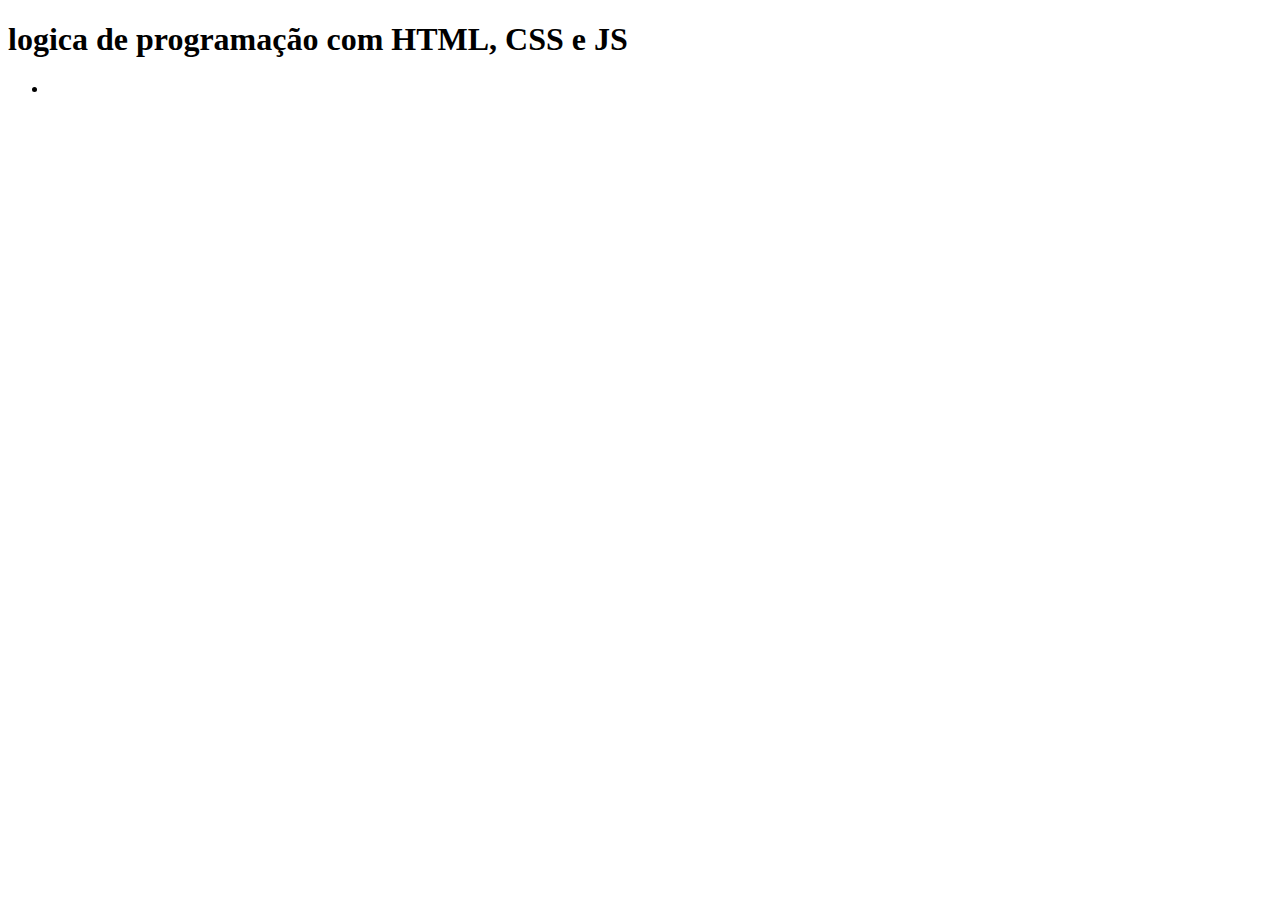
==== index.html @ e2e82841 "feat: created index.html, style.css and script.js" ====
<!DOCTYPE html>
<html lang="en">
<head>
    <meta charset="UTF-8">
    <meta name="viewport" content="width=device-width, initial-scale=1.0">
    <title>logica de programação com HTML, CSS e JS</title>
</head>
<body>
    <header>
        <h1>logica de programação com HTML, CSS e JS</h1>
    </header>
    <nav>
        <ul>
            <li>
                <a href="Calculadora de raio"></a>
            </li>
        </ul>
    </nav>
    
</body>
</html>
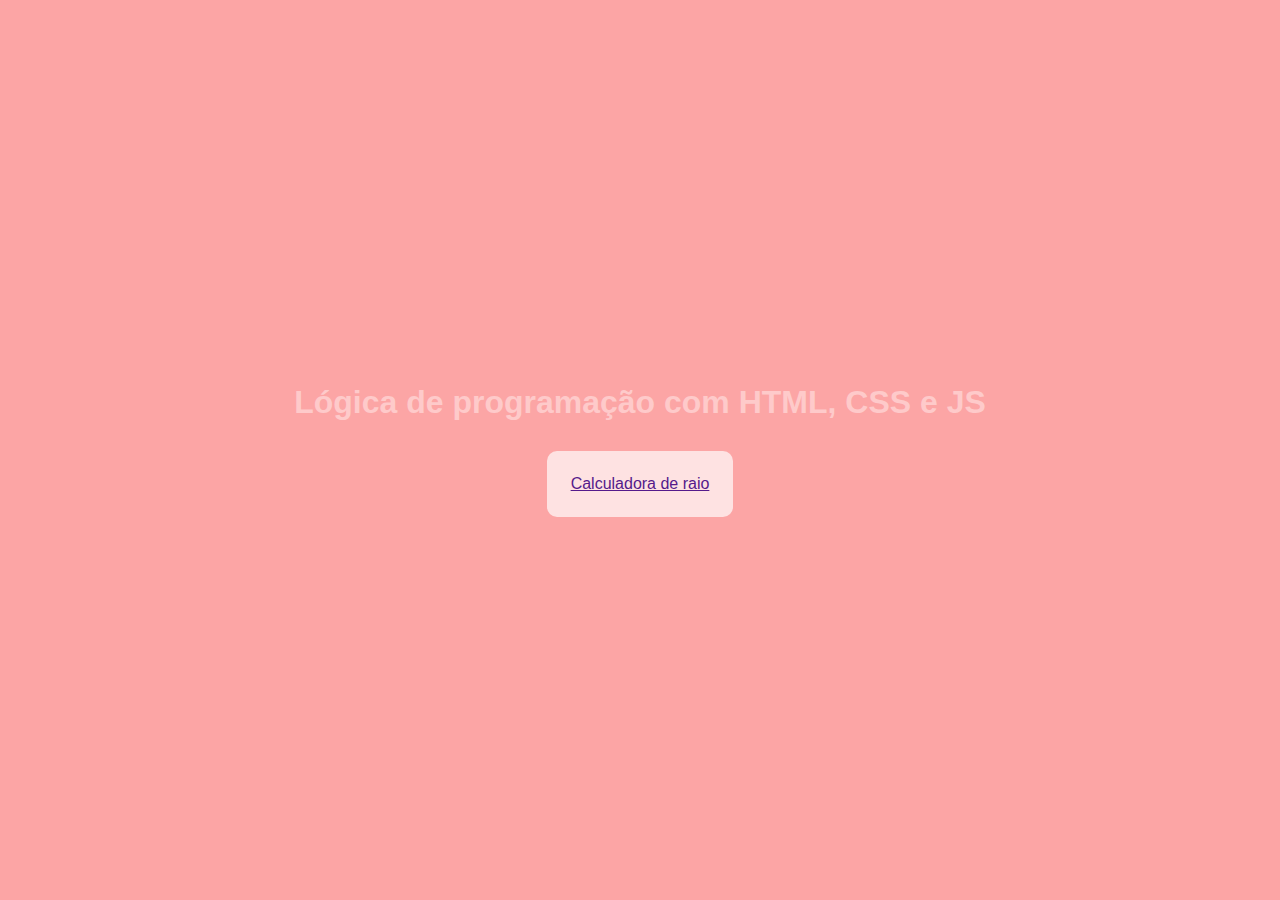
==== commit 41de79bf: "style: add new style for style.css" ====
--- a/index.html
+++ b/index.html
@@ -3,19 +3,20 @@
 <head>
     <meta charset="UTF-8">
     <meta name="viewport" content="width=device-width, initial-scale=1.0">
-    <title>logica de programação com HTML, CSS e JS</title>
+    <link rel="stylesheet" href="style.css">
+    <title>Lógica de programação com HTML, CSS e JS</title>
 </head>
 <body>
     <header>
-        <h1>logica de programação com HTML, CSS e JS</h1>
+        <h1>Lógica de programação com HTML, CSS e JS</h1>
     </header>
+
     <nav>
         <ul>
             <li>
-                <a href="Calculadora de raio"></a>
+                <a href="">Calculadora de raio</a>
             </li>
         </ul>
     </nav>
-    
 </body>
 </html>--- a/style.css
+++ b/style.css
@@ -0,0 +1,34 @@
+* {
+    margin: 0;
+    padding: 0;
+    box-sizing: border-box;
+    font-family: 'Lucida Sans', 'Lucida Sans Regular', 'Lucida Grande', 'Lucida Sans Unicode', Geneva, Verdana, sans-serif;
+}
+
+:root {
+    --main-background: #fca5a5;
+    --text-color: #fecaca;
+    --nav-background:  #fee2e2;
+}
+
+body {
+    background: var(--main-background);
+    color: var(--text-color);
+    display: flex;
+    flex-direction: column;
+    min-height: 100svh;
+    justify-content: center;
+    align-items: center;
+    gap: 30px;
+}
+
+nav {
+    background: var(--nav-background);
+    width: fit-content;
+    padding: 24px;
+    border-radius: 10px;
+}
+
+ul, li {
+    list-style: none;
+}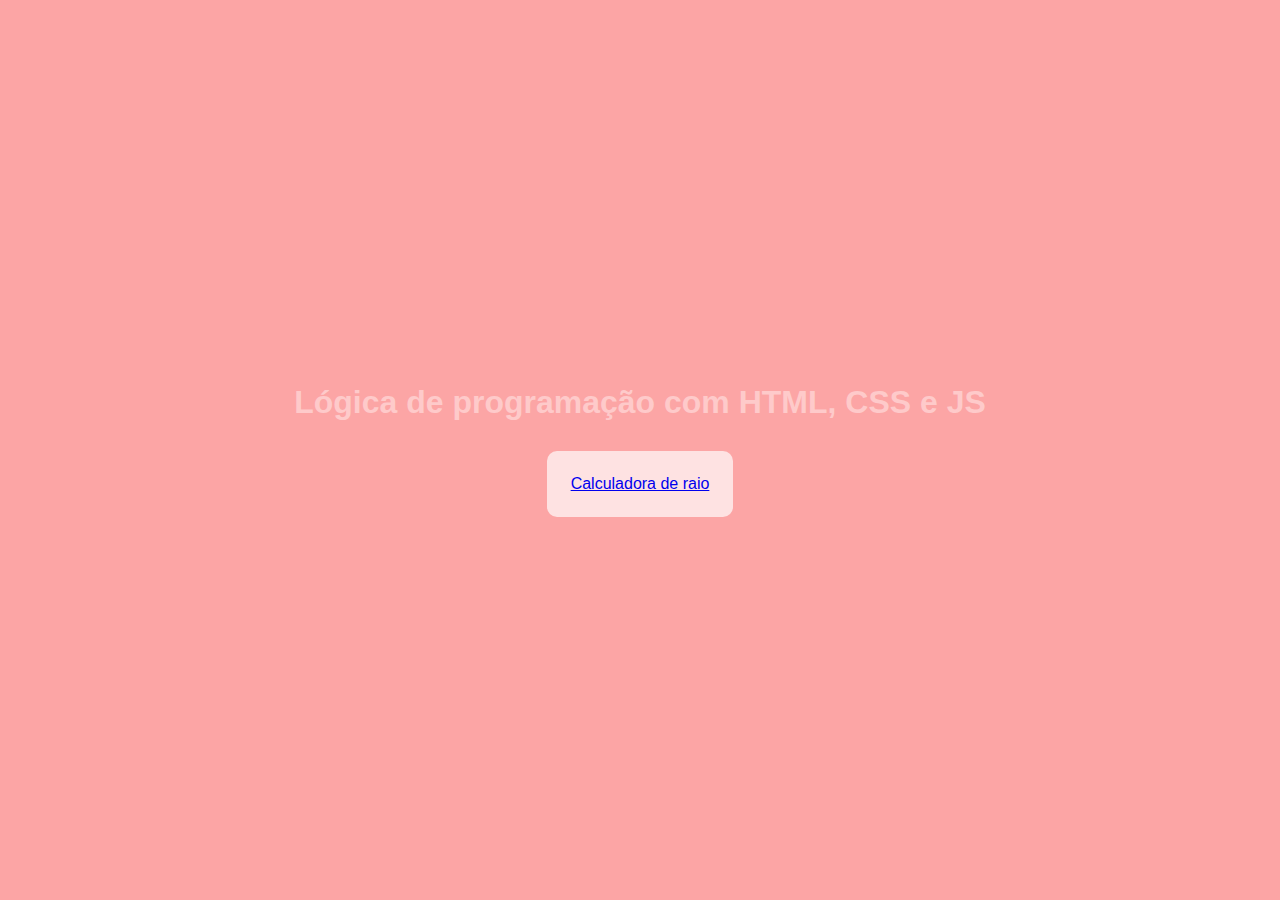
==== commit b0a3a222: "aula dia 27" ====
--- a/index.html
+++ b/index.html
@@ -14,9 +14,9 @@
     <nav>
         <ul>
             <li>
-                <a href="">Calculadora de raio</a>
+                <a href="./pages/calculadora-raio/calculadora-raio.html">Calculadora de raio</a>
             </li>
         </ul>
     </nav>
 </body>
-</html>+</html>
